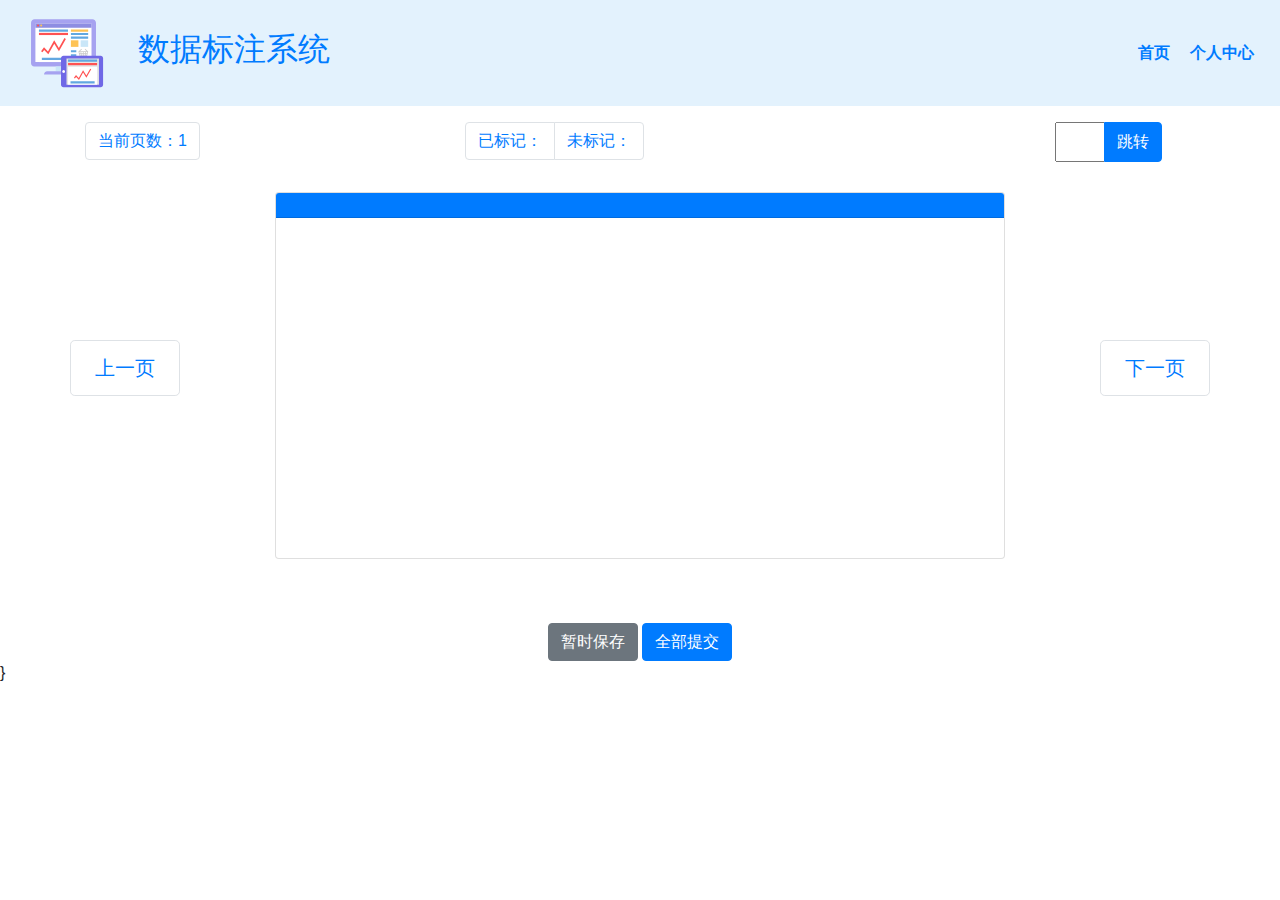
==== checkboxText.html @ cf395e03 "Initial commit" ====
<!DOCTYPE html>
<html lang="en">

<head>
    <meta charset="UTF-8">
    <meta http-equiv="X-UA-Compatible" content="IE=edge">
    <meta name="renderer" content="webkit">
    <meta name="viewport" content="width=device-width, initial-scale=1.0">

    <title>数据标注</title>
    <link href="#" rel="shortcut icon" type="image/ico">

    <!-- CSS -->
    <link rel="stylesheet" href="https://cdn.jsdelivr.net/npm/bootstrap@4.3.1/dist/css/bootstrap.min.css">
    <link rel="stylesheet" href="https://cdn.jsdelivr.net/npm/@fortawesome/fontawesome-free@5.9.0/css/all.min.css">
    <script src="https://cdn.jsdelivr.net/npm/jquery@3.4.1/dist/jquery.min.js"></script>
    <script src="https://cdn.jsdelivr.net/npm/bootstrap@4.3.1/dist/js/bootstrap.bundle.min.js"></script>
    <script src="static/js/absCheckbox.js"></script>
    <link href="static/styles/index.css" rel="stylesheet">
</head>


<body>
<header>
    <nav class="navbar navbar-light navbar-expand-lg" style="background-color:#e3f2fd;">
        <img src="static/images/logo.svg" id="logo" class="ml-1 mr-4">
        <h2>数据标注系统</h2>
        <button class="navbar-toggler" type="button" data-toggle="collapse" data-target="#navbarSupportedContent"
                aria-controls="navbarSupportedContent" aria-expanded="false" aria-label="Toggle navigation">
            <span class="navbar-toggler-icon"></span>
        </button>
        <div class="collapse navbar-collapse" id="navbarSupportedContent">
            <ul id="nav-mobile" class="navbar-nav ml-auto nav-pills">
                <li class="nav-item"><a href="mainPage.html">首页</a></li>
                <li class="nav-item"><a href="#">个人中心</a></li>
            </ul>
        </div>
    </nav>
</header>

<div class="container">
    <div class="row">
        <div class="mt-3  col-md-2">
            <ul class="pagination">

                <li class="page-item"><a class="page-link" href="#">当前页数：<text id="marked_index">1</text></a></li>

            </ul>
        </div>
        <div class="mt-3 offset-md-2 col-md-3">
            <ul class="pagination">
                <li class="page-item"><a class="page-link" id='finishPage' href="#">已标记：<span
                        id="marked_count"></span></a></li>
                <!--                <li class="page-item"><a class="page-link" href="#">｜｜</a></li>-->
                <li class="page-item"><a class="page-link" id='leftPage' href="#">未标记：<span id="left_count"></span></a>
                </li>
            </ul>
        </div>
        <div class="ml-auto ">
            <div class="input-group mt-3">
                <label for="jumpTo"></label><input type="text" style="width: 50px!important; height: 40px!important;"placeholder="" name="email" id="jumpTo">
                <div class="input-group-append mr-5">
                    <button style=" height: 40px!important;" type="button" class="btn btn-primary" id="jump"><a
                    > 跳转</a></button>
                </div>
            </div>
        </div>
    </div>
</div>


<div class="container">
    <div class="row align-items-center">
        <div id="preview" class="my-2">
            <ul class="pagination pagination-lg justify-content-center m-auto">
                <li class="page-item"><a class="page-link" href="#" id="left">上一页</a>
                </li>
            </ul>
        </div>

        <div class="col-xs-12  col-md-8 m-auto">
            <div class="card mt-3">
                <h5 class="card-header text-center bg-primary text-white" id="title">调查数据1.2（文本）</h5>
                <div class="card-body  pre-scrollable" style="height: 60vh;">
                    <p id="content">

                    </p>

                </div>
            </div>
        </div>

        <div id="next" class="my-5">
            <ul class="pagination pagination-lg justify-content-center m-auto">
                <li class="page-item"><a class="page-link" href="#" id="right">下一页</a></li>
            </ul>
        </div>
    </div>
</div>

<div class="container mt-5">
    <div class="row mt-3 mb-3 ">
        <div class="m-auto">
            <form class="box" id="addCheckbox">
            </form>
        </div>
    </div>
</div>


<div class="row mt-5 m-auto">
    <div class="m-auto mt-5">
        <button type="button" class="btn btn-secondary" id="save">暂时保存</button>
        <button type="button" class="btn btn-primary" id="submit">全部提交</button>
    </div>
</div>


<a id="btn_top" href="#">
    <i class="fas fa-caret-up"></i>
</a>

}


</body>

</html>
---- static/styles/index.css ----
/*!
 * Copyright © 2018-2019 Singularity Lab.
 * All rights reserved.
 *
 * Author: Hivol Lee
 * Title: index.css
 * Description: styles for recruitment 2019.
 * Update: 2019/03/18
 */

html, body {
    font-family: -apple-system, Helvetica Neue, Helvetica, PingFang SC, Hiragino Sans GB, Microsoft YaHei, SimSun, Segoe UI, Roboto, sans-serif;
}

img {
    max-width: 100%;
    max-height: 100%;
}

#logo {
    width: auto;
    height: 10vh;
}

nav {
    background-color: #e9ecef;
    padding: 0 15px;
    color: #007bff;
    font-weight: bolder;
}

nav .navbar-brand span {
    color: #007bff;
}

nav ul li {
    margin: 0 10px;
    color: #007bff;
    font-size: 16px;
    line-height: 84px;
    text-align: center;
}

.align-items-center {
    align-items: center;
}

#btn_top {
    position: fixed;
    bottom: 30px;
    right: 30px;
    display: none;
    width: 40px;
    height: 40px;
    border-radius: 50%;
    color: #007bff;
    background-color: #fff;
    font-size: 20px;
    text-align: center;
    line-height: 40px;
    text-decoration: none;
    box-shadow: 0 0 6px rgba(0, 0, 0, .12);
    cursor: pointer;
    z-index: 5;
}
.detail{
    height: 45vh;
}
.createText{
    font-weight: bold;
    color: black;
}

.col-center-block {
    background: #e3f2fd;
    opacity: 0.85;
    position: absolute;
    top: 50%;
    -webkit-transform: translateY(-50%);
    -moz-transform: translateY(-50%);
    -ms-transform: translateY(-50%);
    -o-transform: translateY(-50%);
    transform: translateY(-50%);
    border-width: thick;border-color:black
}
.large{
    font-size:1.2em;
    font-weight: bolder;
}
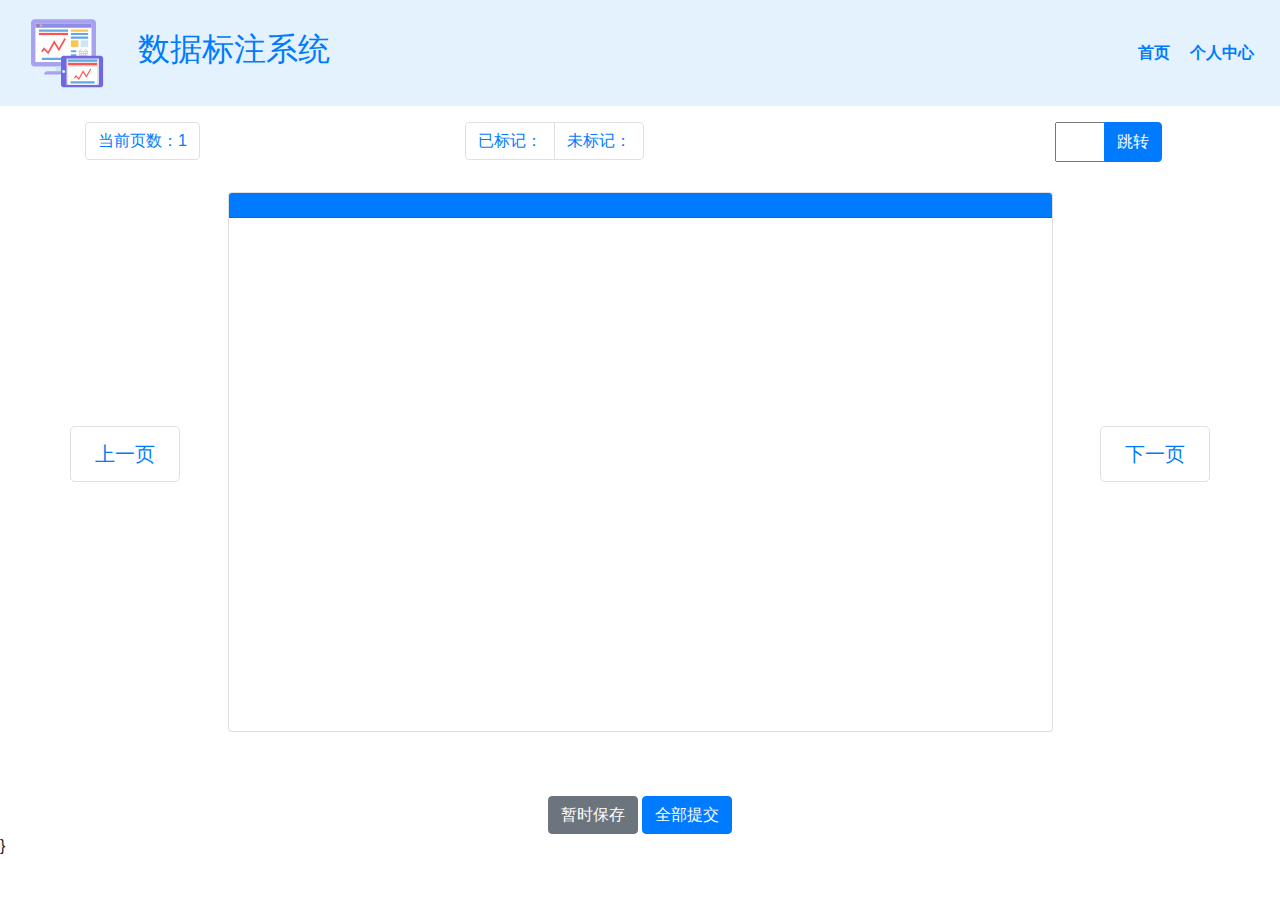
==== commit 1cf2a8df: "update port 80 to 33333" ====
--- a/checkboxText.html
+++ b/checkboxText.html
@@ -78,8 +78,8 @@
             </ul>
         </div>
 
-        <div class="col-xs-12  col-md-8 m-auto">
-            <div class="card mt-3">
+        <div class="col-xs-12  col-md-9 m-auto">
+            <div class="card mt-3" style="height: 60vh">
                 <h5 class="card-header text-center bg-primary text-white" id="title">调查数据1.2（文本）</h5>
                 <div class="card-body  pre-scrollable" style="height: 60vh;">
                     <p id="content">
